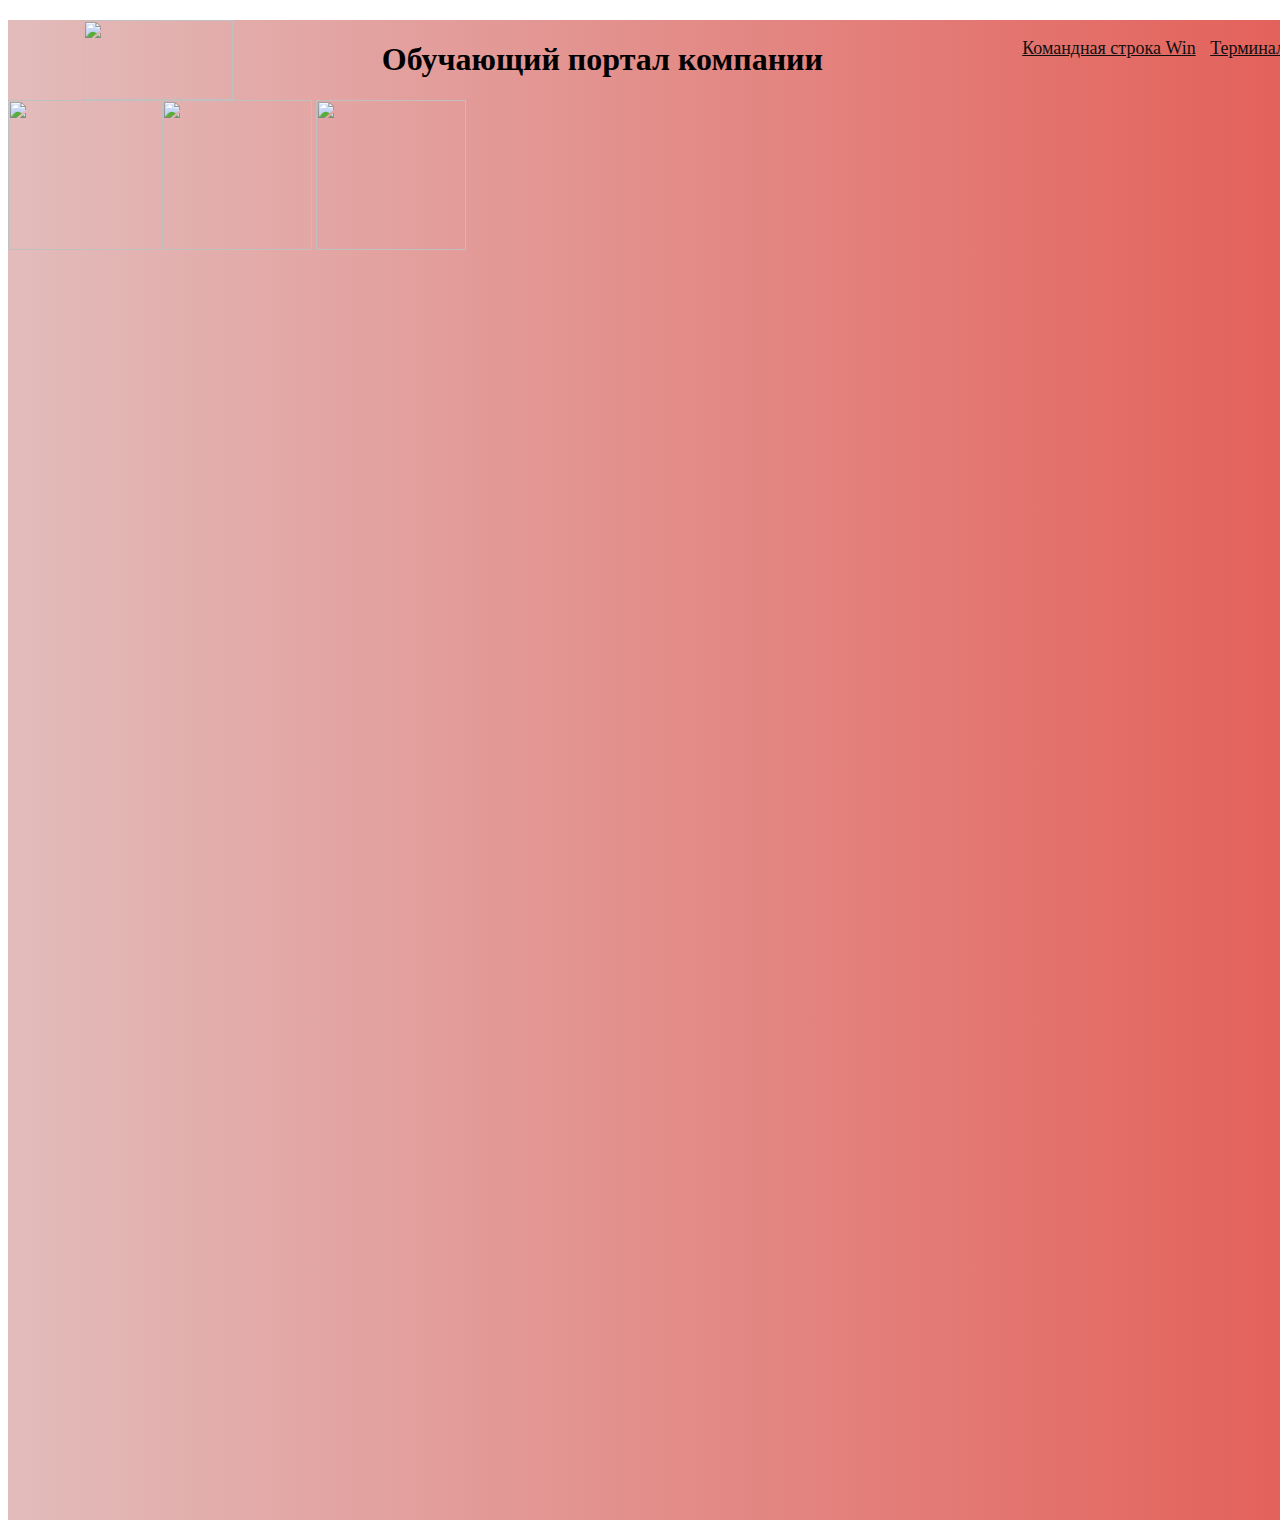
==== html/index.html @ 26a821dc "Change" ====
<!DOCTYPE html>
<html lang="ru">
<head>
    <meta charset="UTF-8">
    <title>Обучающий портал компании</title>
    <link rel="shortcut icon" href="jpg/logo.jpg" type="image/x-icon">
    <link rel="stylesheet" href="css/index.css">
    <style>
        .container {
         width: 1500px;
         height: 1500px;
         background-image: linear-gradient(to right, #E2BCBB, #E4514A);
         }
         .col-1-2 {
         width: 50%;
         }
    </style>
</head>
<body>
  <div class="container">
    <headr class="header">
  <img class="logo-image" src="jpg/logo.jpg" width="150" height="80"> 
    <h1>Обучающий портал компании</h1> 
    <nav>
      <ul>
          <li><a href="cmd.html">Командная строка Win</a></li>
          <li><a href="macOS.html">Терминал Mac</a></li>
          <li><a href="git.html">Команды Git</a></li>
      </ul>
    </nav>
    </headr>
  <div class="links-container">
  <a href="cmd.html"><img src="jpg/win.jpg" width="150" height="150" border="0"></a>
  <a href="macOS.html"><img src="jpg/mac.jpg" width="150" height="150" border="0"></a>
  <a href="git.html"><img src="jpg/git.jpg" width="150" height="150" border="0"></a>
  </div>
  </div>
</body>
</html>
---- html/css/index.css ----
.logo {
	 float: left;
}
nav {
	float: right;
	font-size: large;
}
nav ul {
	list-style:none
}
nav li {
	display:inline-block;
}
body {
	background: white;
	color: #fff;
}
a {
	color: #0f0f0f
}
h1 {
	color: black
}
p {
	color: black
}
ul {
	color: black
}
.header {
	display:flex ;
	flex-direction: row ;
	justify-content: space-around;
	margin-top: 20px;
}
.links-container {
	align-self: center
}
li a {
	padding-left: 10px;
  }
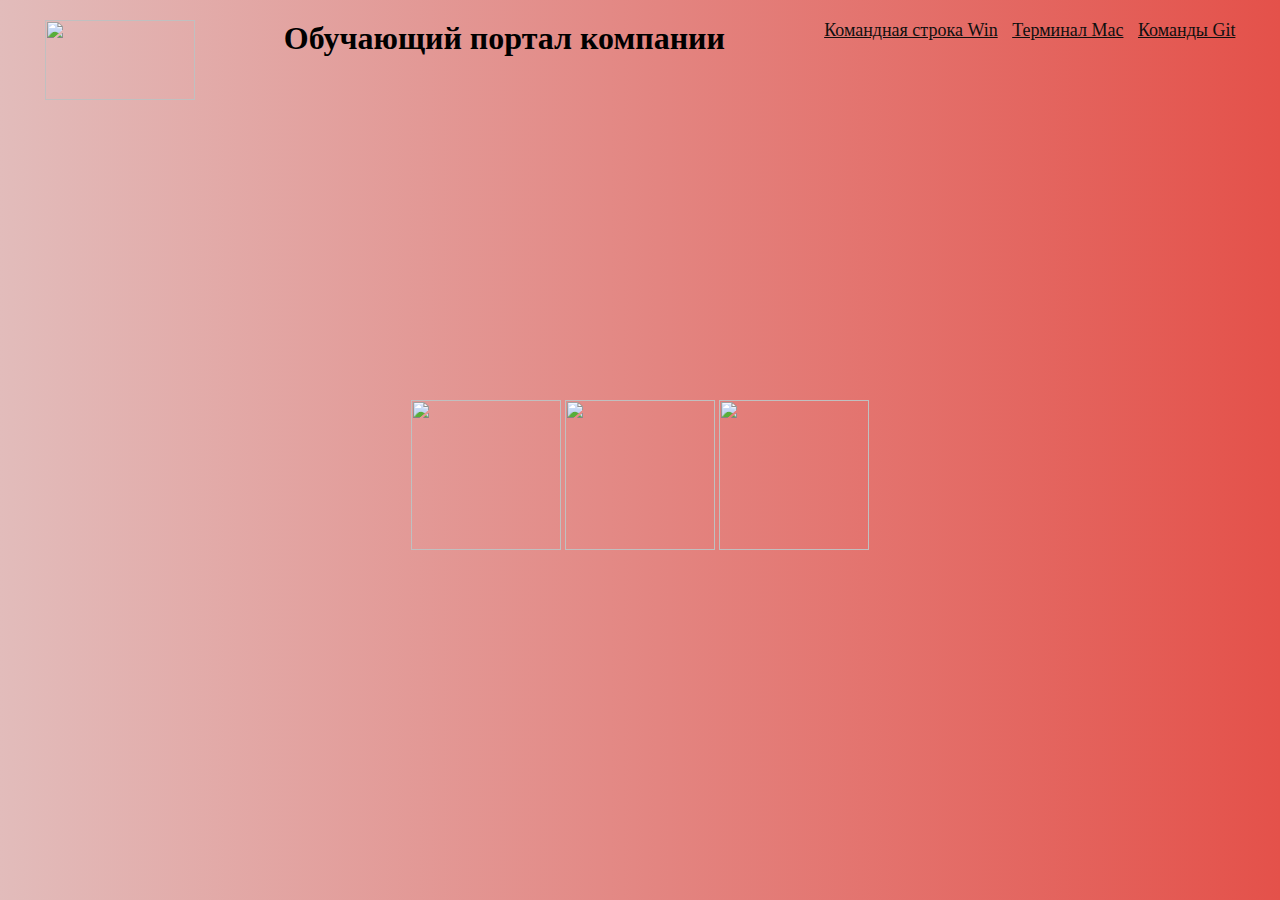
==== commit 58873680: "changee" ====
--- a/html/index.html
+++ b/html/index.html
@@ -4,17 +4,7 @@
     <meta charset="UTF-8">
     <title>Обучающий портал компании</title>
     <link rel="shortcut icon" href="jpg/logo.jpg" type="image/x-icon">
-    <link rel="stylesheet" href="css/index.css">
-    <style>
-        .container {
-         width: 1500px;
-         height: 1500px;
-         background-image: linear-gradient(to right, #E2BCBB, #E4514A);
-         }
-         .col-1-2 {
-         width: 50%;
-         }
-    </style>
+    <link rel="stylesheet" href="./css/index.css">
 </head>
 <body>
   <div class="container">
--- a/html/css/index.css
+++ b/html/css/index.css
@@ -1,3 +1,7 @@
+* {
+	padding: 0;
+	margin: 0;
+}
 .logo {
 	 float: left;
 }
@@ -38,4 +42,15 @@
 }
 li a {
 	padding-left: 10px;
-  }+  }
+  .container {
+	width: 100%;
+	height: 100vh;
+	background-image: linear-gradient(to right, #E2BCBB, #E4514A);
+	display: flex;
+	flex-direction: column;
+	gap: 300px;
+	}
+	.col-1-2 {
+	width: 50%;
+	}